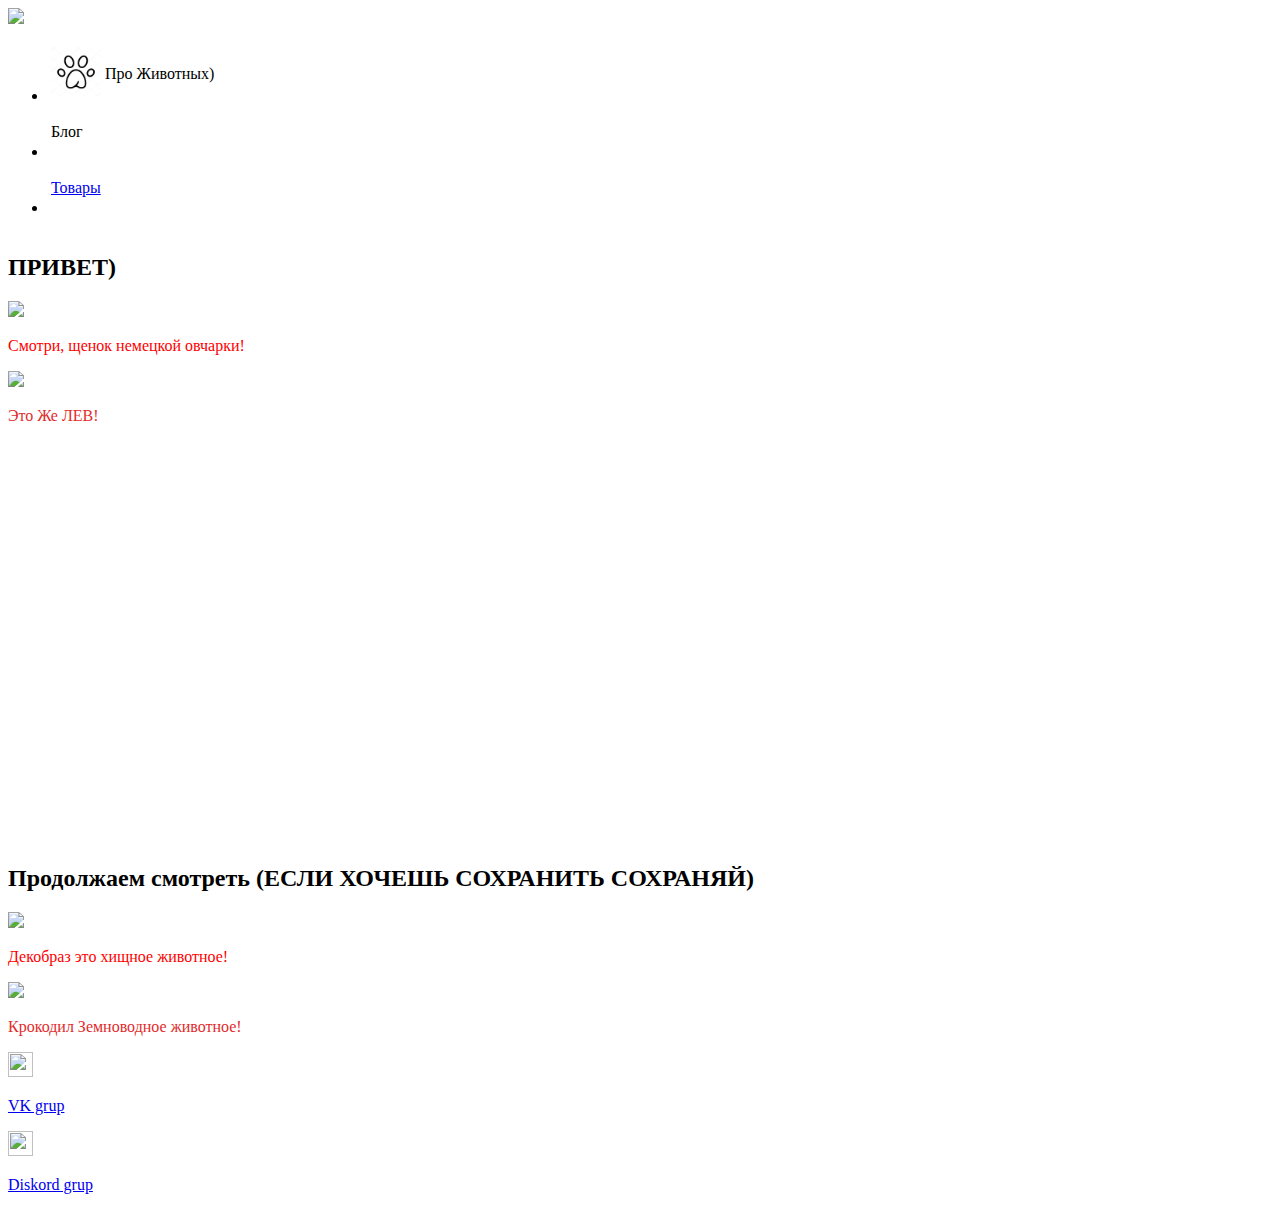
==== index.html @ 5c3261df "Add files via upload" ====
<!DOCTYPE html>
<html>
    <head>
        <title>
            Про Животных)
        </title>
        <link rel="stylesheet" type="text/css" href="css/main.css">
        <link rel="icon" type="x-icon" href="img/logo.jpg">
        <meta name="viewport" content="width=device-width">
    </head>
    <body>
        <img class="headerimg" width="100%" src="https://web-zoopark.ru/wp-content/uploads/2018/10/1-792.jpg">
       <header>
            <ul>
                <li>
                    <table>
                        <tr>
                            <td>
                                <img width="50px" src="img/logo.jpg">
                     
                            </td>
                            <td>
                                <p>Про Животных)</p>
                            </td>
                        </tr>
                    
                    </table>
                    
                </li>
                <li class="button disabled">
                    <table>
                        <tr>
                            <td>
                                <a><p>Блог</p></a>
                            </td>
                        </tr>
                    
                    </table>
                    
                </li>
                <li class="button">
                    <table>
                        <tr>
                            <td>
                                <a href="products.html"><p>Товары</p></a>
                            </td>
                        </tr>
                    
                    </table>
                    
                </li>
                <br style="clear:both">

            </ul>
       </header>
      
      <div class="post">
        <h2>
            ПРИВЕТ)
        </h2>
          
        <img widht="1000"src="https://petstime.ru/wp-content/uploads/2021/03/32.jpg">
         <p style ="color:rgb(255, 0, 0)"> Смотри, щенок немецкой овчарки!</p>
        <img src= "https://bipbap.ru/wp-content/uploads/2018/04/55a012160a81c-640x376.jpg"><p style ="color:rgb(226, 43, 43)">Это Же ЛЕВ!</p>
        
       
        <iframe width="750" height="400" src="https://www.youtube.com/embed/tH-4LgYPrkk" title="Animals Transformation | I'm a Big Kid Now New" frameborder="0" allow="accelerometer; autoplay; clipboard-write; encrypted-media; gyroscope; picture-in-picture" allowfullscreen></iframe>
        
        
      </div>
      <div class="post">
        
        <h2>
            Продолжаем смотреть (ЕСЛИ ХОЧЕШЬ СОХРАНИТЬ СОХРАНЯЙ)
        </h2>
          
        <img widht="1000"src="https://stihi.ru/pics/2018/09/30/6094.jpg">
         <p style ="color:rgb(255, 0, 0)"> Декобраз это хищное животное!</p>
        <img src= "https://funik.ru/wp-content/uploads/2019/03/ccc3c8dcf85eaa1bffe1.jpg"><p style ="color:rgb(226, 43, 43)">Крокодил Земноводное животное!</p>
      </div>
      <footer>
        <img width="25px" height="25px" src="https://upload.wikimedia.org/wikipedia/commons/thumb/0/02/%D0%9D%D0%BE%D0%B2%D1%8B%D0%B9_%D0%BB%D0%BE%D0%B3%D0%BE%D1%82%D0%B8%D0%BF_%D0%92%D0%BA%D0%BE%D0%BD%D1%82%D0%B0%D0%BA%D1%82%D0%B5_2022.jpg/800px-%D0%9D%D0%BE%D0%B2%D1%8B%D0%B9_%D0%BB%D0%BE%D0%B3%D0%BE%D1%82%D0%B8%D0%BF_%D0%92%D0%BA%D0%BE%D0%BD%D1%82%D0%B0%D0%BA%D1%82%D0%B5_2022.jpg">
        <a href="https://vk.com/">  <p>VK grup</p> </a>
        <img width="25px" height="25px" src="https://myserver.gg/images/discord-avatar-4.png">
        <a href="https://discord.com/"> <p>Diskord grup</p></a>
    </footer>
        
        
    </body>
</html>
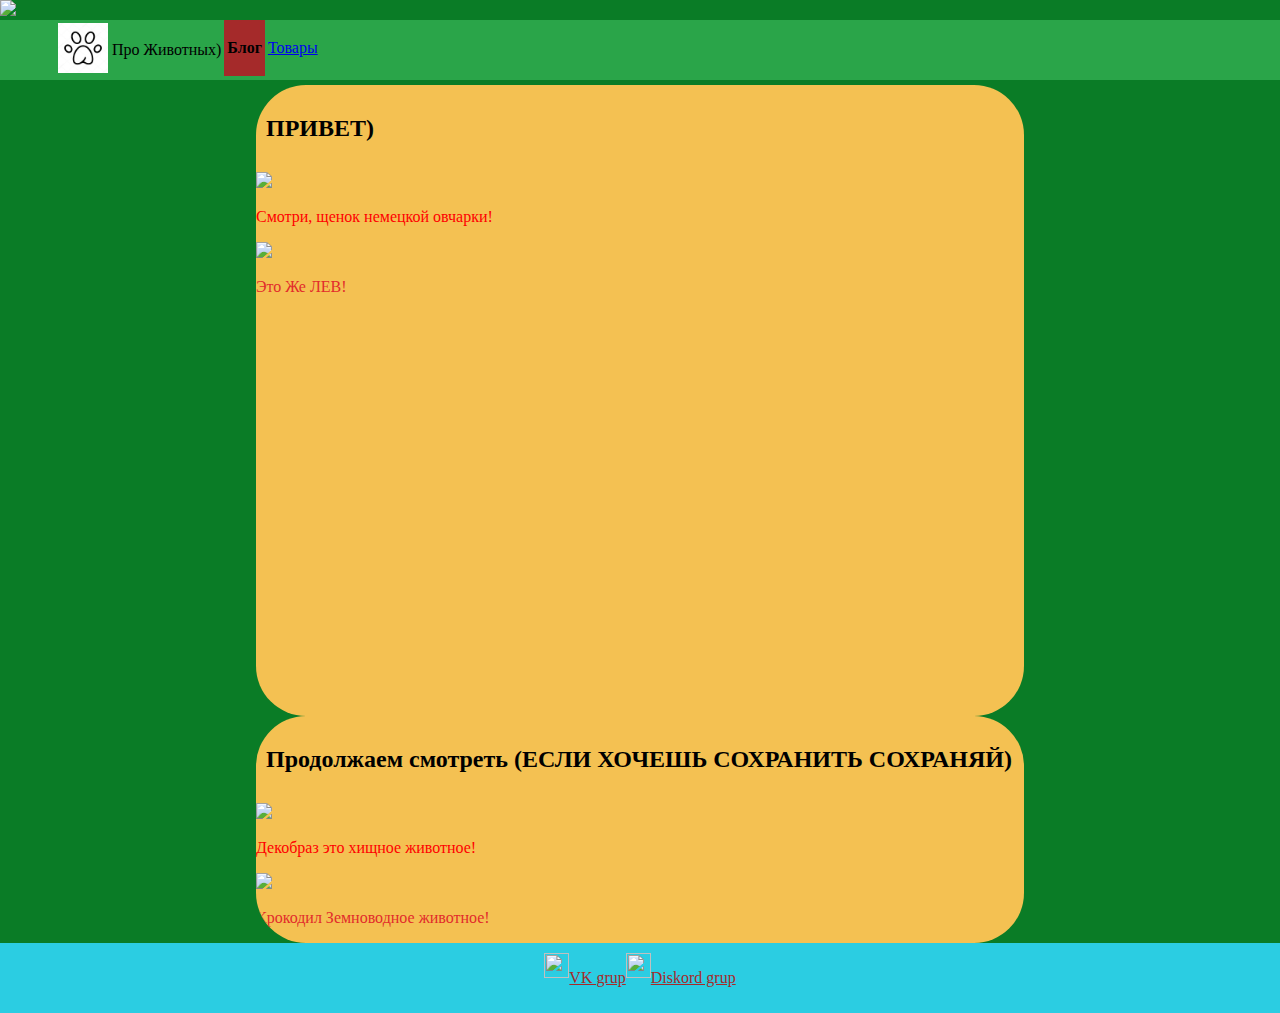
==== commit 23ba3aad: "Update index.html" ====
--- a/index.html
+++ b/index.html
@@ -4,7 +4,7 @@
         <title>
             Про Животных)
         </title>
-        <link rel="stylesheet" type="text/css" href="css/main.css">
+        <link rel="stylesheet" type="text/css" href="CSS/main.css">
         <link rel="icon" type="x-icon" href="img/logo.jpg">
         <meta name="viewport" content="width=device-width">
     </head>
@@ -87,4 +87,4 @@
         
         
     </body>
-</html>+</html>
--- a/CSS/main.css
+++ b/CSS/main.css
@@ -0,0 +1,67 @@
+.post{
+    width:60%;
+    background-color: rgb(244, 193, 82);
+    margin: auto;
+    border-radius: 50px;
+    overflow:hidden;
+    
+
+}
+.post h2 {
+    padding: 10px;
+}
+.post img{
+    width :100%
+}
+header{
+    background-color: rgb(42, 165, 73);
+    position: sticky;
+    top:0;
+    margin-bottom: 5px;
+}
+header ul {
+    list-style: none;
+    margin: 0 0 0 15px;
+}
+body{
+
+    margin:0;
+    background-color: rgb(10, 124, 38);
+}
+footer{
+    display:flex;
+    justify-content: center;
+    background-color: rgb(43, 205, 226);
+    padding: 10px;
+}
+footer a{
+    color:brown;
+}
+header li{
+    float:left;
+    padding: 0px 10px 0 px 10px;
+}
+.button:hover{
+    background-color: rgb(25, 0, 255);
+    cursor: pointer;
+}
+.disabled{
+    font-weight: bold;
+    background-color: brown;
+    pointer-events: none;
+}
+@media(max-width:480px){
+    .headerimg{
+        content:url(../img/background.jpg);
+        height: 100%;
+    }
+    header ul{
+        margin:0;
+        padding:0;
+        font-size: small;
+    }
+    .post{
+        width:100%;
+        border-radius:0;
+    }
+}
